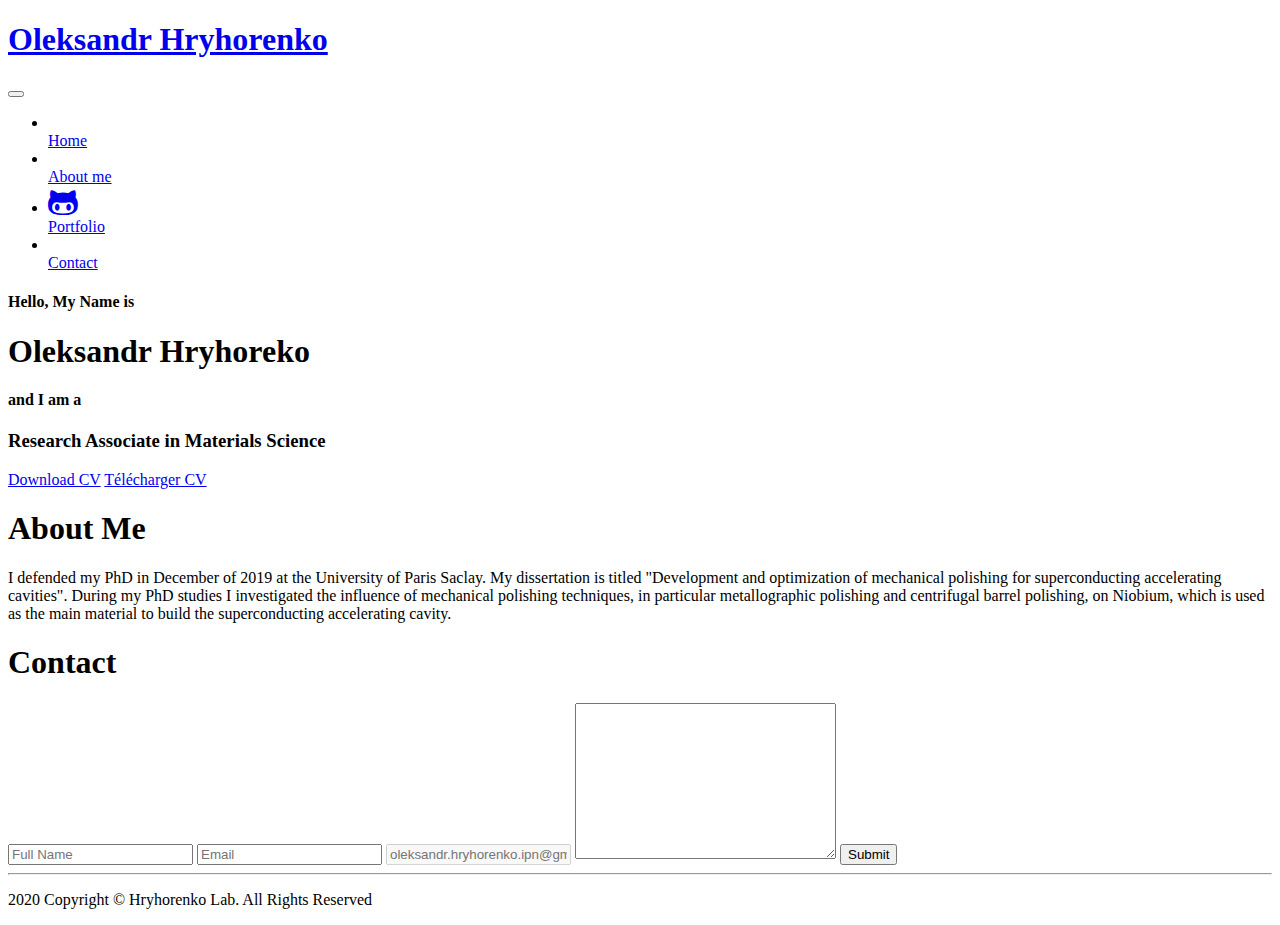
==== index.html @ a42054e2 "Add files via upload" ====
<!doctype html>
<html lang="en">
  <head>
    <meta charset="utf-8">
    <meta http-equiv="X-UA-Compatible" content="IE=edge">
    <meta name="viewport" content="width=device-width, initial-scale=1">
    <title>Portfolio Hryhoreko Oleksandr</title>
    <link rel="stylesheet" href="css/bootstrap.min.css">
    <link rel="stylesheet" href="css/styles.css">
    <link href='https://fonts.googleapis.com/css?family=Oxygen:400,300,700' rel='stylesheet' type='text/css'>
    <link href='https://fonts.googleapis.com/css?family=Lora' rel='stylesheet' type='text/css'>
    <link rel="stylesheet" href="https://cdnjs.cloudflare.com/ajax/libs/font-awesome/4.7.0/css/font-awesome.min.css">
  </head>
<body>
  <header>
    <nav id="header-nav" class="navbar navbar-default">
      <div class="container">
        <div class="navbar-header">
          <a href="index.html" class="pull-left visible-md visible-lg">
            <div id="logo"></div>
          </a>

          <div class="navbar-brand">
            <a href="index.html"><h1>Oleksandr Hryhorenko</h1></a>
          </div>

          <button type="button" class="navbar-toggle collapsed" data-toggle="collapse" data-target="#collapsable-nav" aria-expanded="false">
            <span class="sr-only">Toggle navigation</span>
            <span class="icon-bar"></span>
            <span class="icon-bar"></span>
            <span class="icon-bar"></span>
          </button>
        </div>

        <div id="collapsable-nav" class="collapse navbar-collapse">
           <ul id="nav-list" class="nav navbar-nav navbar-right">
            <li>
              <a href="menu-categories.html">
                <span class="glyphicon glyphicon-briefcase"></span><br class="hidden-xs"> Home</a>
            </li>
            <li>
              <a href="#">
                <span class="glyphicon glyphicon-info-sign"></span><br class="hidden-xs"> About me</a>
            </li>
            <li>
              <a href="#">
                <span class="fa fa-github-alt" style="font-size:32px"></span><br class="hidden-xs"> Portfolio</a>
            </li>
            <li>
              <a href="#">
                <span class="glyphicon glyphicon-envelope"></span><br class="hidden-xs">Contact</a>
            </li>
          </ul><!-- #nav-list -->
        </div><!-- .collapse .navbar-collapse -->
      </div><!-- .container -->
    </nav><!-- #header-nav -->
  </header>
  <!-- Start Home -->
 <section class="home">
  <div class="container">
    <div class="row full-screen">
      <div class="home-content">
        <div class="block">
         <h4>Hello, My Name is</h4>
         <h1>Oleksandr Hryhoreko</h1>
         <h4>and I am a</h4>
         <h3>Research Associate in Materials Science</h3>
        <div class="button">
          <a href="cv_en.pdf" download>Download CV</a>
         <a href="cv_fr.pdf" download>T&eacute;l&eacute;charger CV</a>
        </div>

        </div>
      </div>
    </div> 
  </div>
  <div class="container2"></div>
</section>
<!-- End Home -->
<!--Start About-->
<section class="about-me"> 
 <div class="container">
   <div class="row">
     <div class="col-md-6">
   </div>
 </div>
     <div class="col-md-6">
       <h1>About Me</h1>
       <p class="small text-uppercase">I defended my PhD in December of 2019 at the University of Paris
         Saclay. My dissertation is titled "Development and optimization of mechanical polishing for superconducting accelerating cavities". 
         During my PhD studies I investigated the influence of mechanical polishing techniques, 
         in particular metallographic polishing and centrifugal barrel polishing, on Niobium, 
         which is used as the main material to build the superconducting accelerating cavity.</p> 
   </div>
 </div>
</section>
<!--End About-->
<!--Start Contact-->
<div class="container-contact" id="contact">
 <h1>Contact</h1>
 <form action="">
   <input type="text" name="name" placeholder="Full Name">
   <input type="email" placeholder="Email">
   <input type="email" placeholder="oleksandr.hryhorenko.ipn@gmail.com" disabled>
   <textarea name="message" id="" cols="30" rows="10"></textarea>
   <input type="submit">
 </form>
</div>
<!--End Contact-->

<!--Start Footer-->
<footer>
 <hr>
 <p>2020 Copyright &copy; Hryhorenko Lab. All Rights Reserved</p>
</footer>
<!--End Footer-->


  <!-- jQuery (Bootstrap JS plugins depend on it) -->
  <script src="js/jquery-2.1.4.min.js"></script>
  <script src="js/bootstrap.min.js"></script>
  <script src="js/script.js"></script>
</body>
</html>
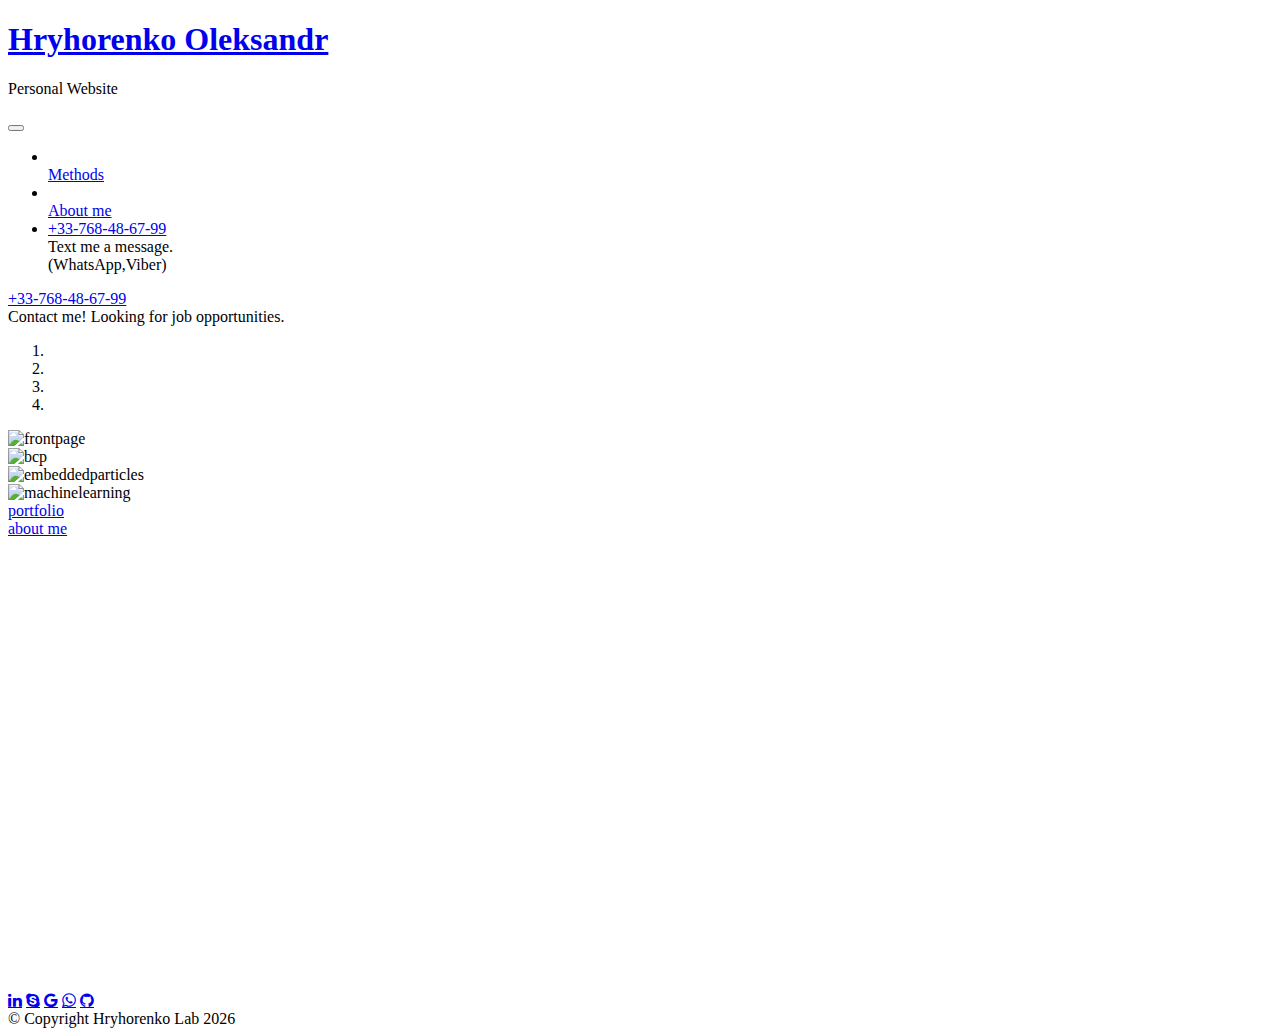
==== commit 8de05925: "Add files via upload" ====
--- a/index.html
+++ b/index.html
@@ -4,7 +4,7 @@
     <meta charset="utf-8">
     <meta http-equiv="X-UA-Compatible" content="IE=edge">
     <meta name="viewport" content="width=device-width, initial-scale=1">
-    <title>Portfolio Hryhoreko Oleksandr</title>
+    <title>Hryhorenko Oleksandr</title>
     <link rel="stylesheet" href="css/bootstrap.min.css">
     <link rel="stylesheet" href="css/styles.css">
     <link href='https://fonts.googleapis.com/css?family=Oxygen:400,300,700' rel='stylesheet' type='text/css'>
@@ -17,11 +17,14 @@
       <div class="container">
         <div class="navbar-header">
           <a href="index.html" class="pull-left visible-md visible-lg">
-            <div id="logo"></div>
+            <div id="logo-img"></div>
           </a>
 
           <div class="navbar-brand">
-            <a href="index.html"><h1>Oleksandr Hryhorenko</h1></a>
+            <a href="index.html"><h1>Hryhorenko Oleksandr</h1></a>
+            <p>
+              <span>Personal Website</span>
+            </p>
           </div>
 
           <button type="button" class="navbar-toggle collapsed" data-toggle="collapse" data-target="#collapsable-nav" aria-expanded="false">
@@ -31,90 +34,110 @@
             <span class="icon-bar"></span>
           </button>
         </div>
-
+        
         <div id="collapsable-nav" class="collapse navbar-collapse">
            <ul id="nav-list" class="nav navbar-nav navbar-right">
             <li>
-              <a href="menu-categories.html">
-                <span class="glyphicon glyphicon-briefcase"></span><br class="hidden-xs"> Home</a>
+              <a href="methods.html">
+                <span class=""></span><br class="hidden-xs"> Methods</a>
             </li>
             <li>
-              <a href="#">
-                <span class="glyphicon glyphicon-info-sign"></span><br class="hidden-xs"> About me</a>
+              <a href="about-me.html">
+                <span class=""></span><br class="hidden-xs"> About me</a>
             </li>
-            <li>
-              <a href="#">
-                <span class="fa fa-github-alt" style="font-size:32px"></span><br class="hidden-xs"> Portfolio</a>
-            </li>
-            <li>
-              <a href="#">
-                <span class="glyphicon glyphicon-envelope"></span><br class="hidden-xs">Contact</a>
-            </li>
+            <li id="phone" class="hidden-xs">
+              <a href="tel:+33-768-48-67-99">
+                <span>+33-768-48-67-99</span></a><div>Text me a message. <br> (WhatsApp,Viber)</div>
+              </li>
           </ul><!-- #nav-list -->
         </div><!-- .collapse .navbar-collapse -->
       </div><!-- .container -->
     </nav><!-- #header-nav -->
   </header>
-  <!-- Start Home -->
- <section class="home">
-  <div class="container">
-    <div class="row full-screen">
-      <div class="home-content">
-        <div class="block">
-         <h4>Hello, My Name is</h4>
-         <h1>Oleksandr Hryhoreko</h1>
-         <h4>and I am a</h4>
-         <h3>Research Associate in Materials Science</h3>
-        <div class="button">
-          <a href="cv_en.pdf" download>Download CV</a>
-         <a href="cv_fr.pdf" download>T&eacute;l&eacute;charger CV</a>
+
+  <div id="call-btn" class="visible-xs">
+    <a class="btn" href="tel:+33-768-48-67-99">
+    <span class=""></span>
+    +33-768-48-67-99
+    </a>
+  </div>
+  <div id="xs-deliver" class="text-center visible-xs">Contact me! Looking for job opportunities.</div>
+
+
+  <div id="main-content" class="container">
+    <div id="myCarousel" class="carousel slide" data-ride="carousel">
+      <!-- Indicators -->
+      <ol class="carousel-indicators">
+        <li data-target="#myCarousel" data-slide-to="0" class="active"></li>
+        <li data-target="#myCarousel" data-slide-to="1"></li>
+        <li data-target="#myCarousel" data-slide-to="2"></li>
+        <li data-target="#myCarousel" data-slide-to="3"></li>
+      </ol>
+      <!-- Wrapper for slides -->
+      
+      <div class="carousel-inner">
+        <div class="item active">
+          <img src="images/1.png" alt="frontpage" class="d-block img-fluid">
+        </div>
+    
+        <div class="item">
+          <img src="images/2.png" alt="bcp" class="d-block img-fluid">
+        </div>
+    
+        <div class="item">
+          <img src="images/3.png" alt="embeddedparticles" class="d-block img-fluid">
         </div>
 
+        <div class="item">
+          <img src="images/4.png" alt="machinelearning" class="d-block img-fluid">
         </div>
       </div>
-    </div> 
+
+
+    
+      <!-- Left and right controls -->
+      <a class="left carousel-control" href="#myCarousel" data-slide="prev">
+        <span class="glyphicon glyphicon-chevron-left"></span>
+        <span class="sr-only">Previous</span>
+      </a>
+      <a class="right carousel-control" href="#myCarousel" data-slide="next">
+        <span class="glyphicon glyphicon-chevron-right"></span>
+        <span class="sr-only">Next</span>
+      </a>
+    </div>
   </div>
-  <div class="container2"></div>
-</section>
-<!-- End Home -->
-<!--Start About-->
-<section class="about-me"> 
- <div class="container">
-   <div class="row">
-     <div class="col-md-6">
-   </div>
- </div>
-     <div class="col-md-6">
-       <h1>About Me</h1>
-       <p class="small text-uppercase">I defended my PhD in December of 2019 at the University of Paris
-         Saclay. My dissertation is titled "Development and optimization of mechanical polishing for superconducting accelerating cavities". 
-         During my PhD studies I investigated the influence of mechanical polishing techniques, 
-         in particular metallographic polishing and centrifugal barrel polishing, on Niobium, 
-         which is used as the main material to build the superconducting accelerating cavity.</p> 
-   </div>
- </div>
-</section>
-<!--End About-->
-<!--Start Contact-->
-<div class="container-contact" id="contact">
- <h1>Contact</h1>
- <form action="">
-   <input type="text" name="name" placeholder="Full Name">
-   <input type="email" placeholder="Email">
-   <input type="email" placeholder="oleksandr.hryhorenko.ipn@gmail.com" disabled>
-   <textarea name="message" id="" cols="30" rows="10"></textarea>
-   <input type="submit">
- </form>
-</div>
-<!--End Contact-->
 
-<!--Start Footer-->
-<footer>
- <hr>
- <p>2020 Copyright &copy; Hryhorenko Lab. All Rights Reserved</p>
-</footer>
-<!--End Footer-->
 
+    <div id="home-tiles" class="row">
+      <div class="col-md-4 col-sm-6 col-xs-12">
+        <a href="methods.html"><div id="methods"><span>portfolio</span></div></a>
+      </div>
+      <div class="col-md-4 col-sm-6 col-xs-12">
+        <a href="about-me.html"><div id="about-me"><span>about me</span></div></a>
+      </div>
+      <div class="col-md-4 col-sm-12 col-xs-12">
+        <a href="https://goo.gl/maps/CPir7Fu7djCMUvk18" target="_blank">
+          <div id="map-tile"><iframe src="https://www.google.com/maps/embed?pb=!1m18!1m12!1m3!1d21070.176873581913!2d2.1415443738612696!3d48.69072157335544!2m3!1f0!2f0!3f0!3m2!1i1024!2i768!4f13.1!3m3!1m2!1s0x47e5d58910001a8f%3A0x7ba58d10537f2d11!2z0JHRjtGALdGB0Y7RgC3QmNCy0LXRgtGC!5e0!3m2!1sru!2sfr!4v1591484655289!5m2!1sru!2sfr" width="600" height="450" frameborder="0" style="border:0;" allowfullscreen="" aria-hidden="false" tabindex="0"></iframe>
+          </a>
+      </div>
+    </div><!-- End of #home-tiles -->
+  </div><!-- End of #main-content -->
+
+  <footer class="panel-footer">
+    <div class="container">
+      <div class="icons">
+        <address>
+      <a href="https://www.linkedin.com/in/oleksandr-hryhorenko-b22716b1/"  target="_blank" class="fa fa-linkedin"></a>
+      <a href="skype:san4o987"  target="_blank" class="fa fa-skype"></a>
+      <a href="mailto:oleksandr.hryhorenko.ipn@gmail.com"  target="_blank" class="fa fa-google"></a>
+      <a href="https://wa.me/33768486799" target="_blank"  class="fa fa-whatsapp"></a>
+      <a href="https://github.com/hryhorenkolab" target="_blank" class="fa fa-github"></a>
+    </div>
+    </address>
+      <div class="text-center"><!-- Add font awesome icons -->
+&copy; Copyright Hryhorenko Lab <script>document.write(new Date().getFullYear())</script></div>
+    </div>
+  </footer>
 
   <!-- jQuery (Bootstrap JS plugins depend on it) -->
   <script src="js/jquery-2.1.4.min.js"></script>
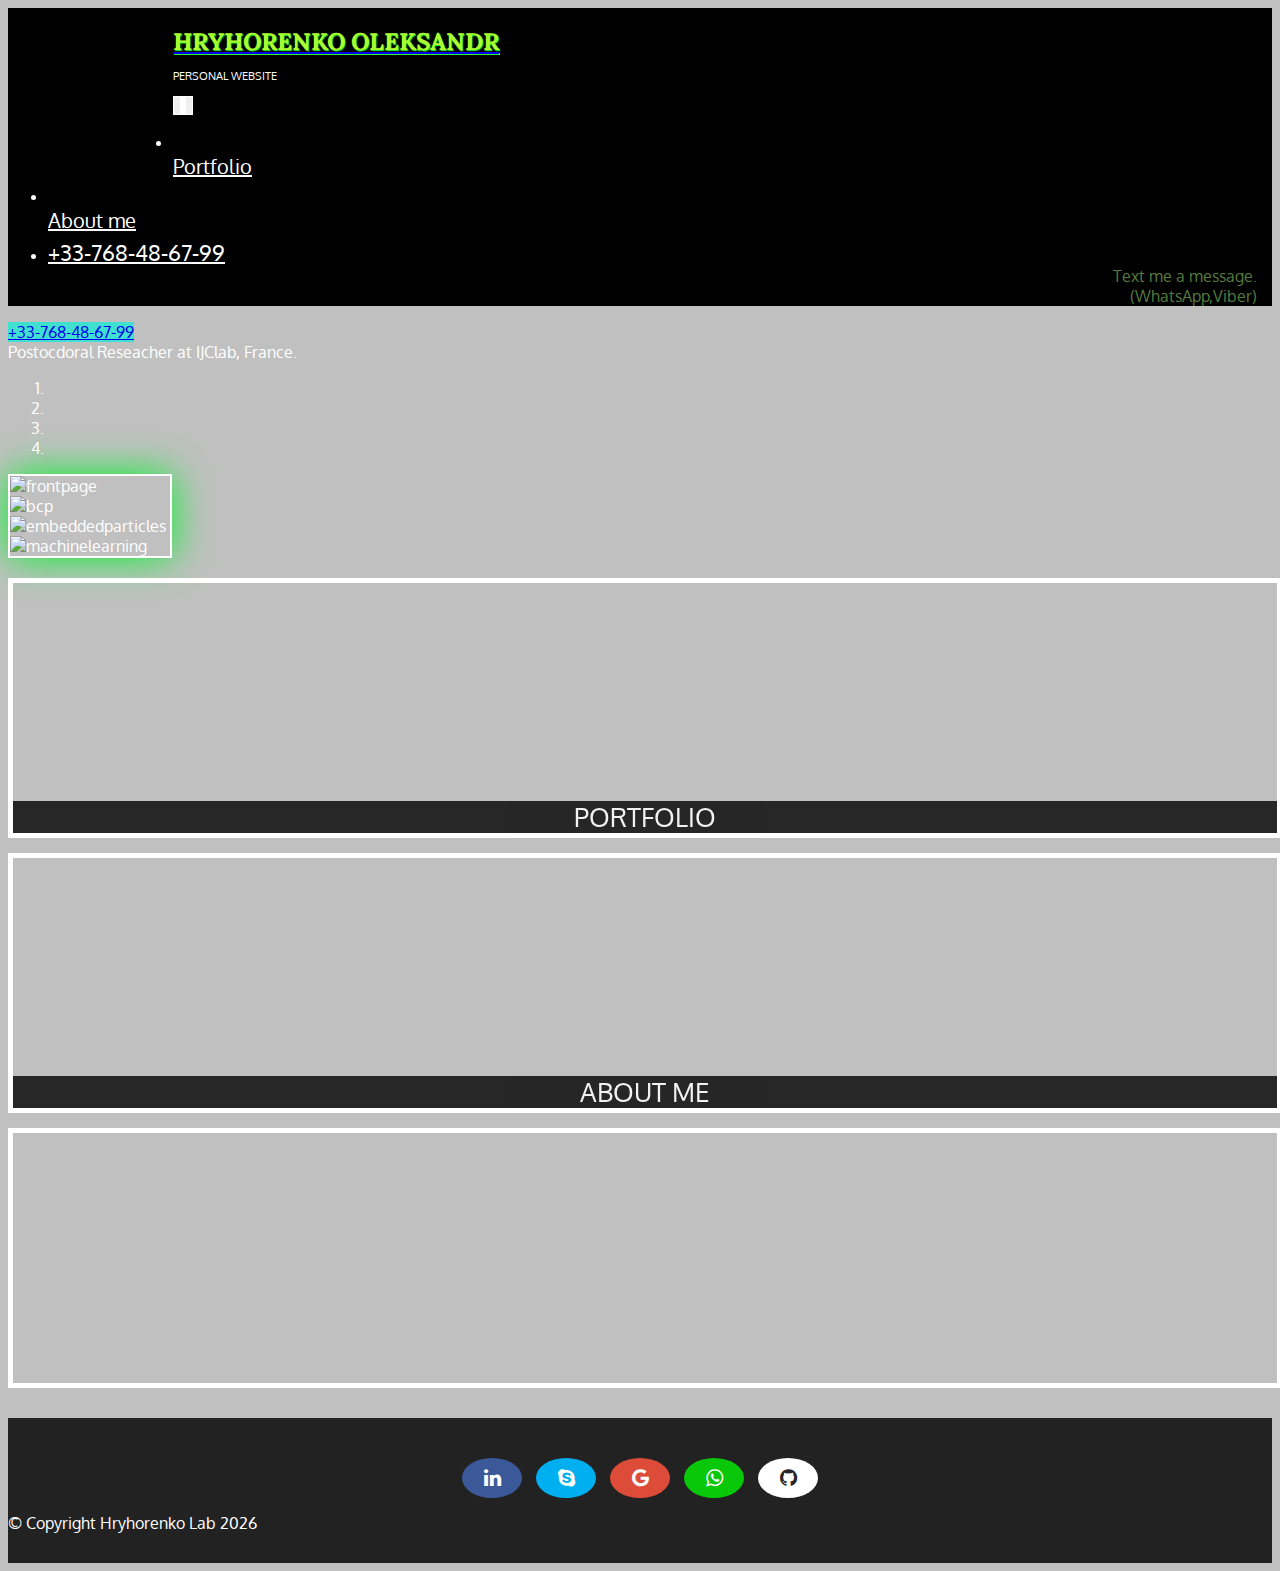
==== commit f1bb18b3: "Update index.html" ====
--- a/index.html
+++ b/index.html
@@ -27,7 +27,8 @@
             </p>
           </div>
 
-          <button type="button" class="navbar-toggle collapsed" data-toggle="collapse" data-target="#collapsable-nav" aria-expanded="false">
+          <button id="navbarToggle" type="button" class="navbar-toggle collapsed" data-toggle="collapse" 
+          data-target="#collapsable-nav" aria-expanded="false">
             <span class="sr-only">Toggle navigation</span>
             <span class="icon-bar"></span>
             <span class="icon-bar"></span>
@@ -39,7 +40,7 @@
            <ul id="nav-list" class="nav navbar-nav navbar-right">
             <li>
               <a href="methods.html">
-                <span class=""></span><br class="hidden-xs"> Methods</a>
+                <span class=""></span><br class="hidden-xs"> Portfolio</a>
             </li>
             <li>
               <a href="about-me.html">
@@ -61,7 +62,7 @@
     +33-768-48-67-99
     </a>
   </div>
-  <div id="xs-deliver" class="text-center visible-xs">Contact me! Looking for job opportunities.</div>
+  <div id="xs-deliver" class="text-center visible-xs">Postocdoral Reseacher at IJClab, France.</div>
 
 
   <div id="main-content" class="container">
@@ -116,8 +117,8 @@
         <a href="about-me.html"><div id="about-me"><span>about me</span></div></a>
       </div>
       <div class="col-md-4 col-sm-12 col-xs-12">
-        <a href="https://goo.gl/maps/CPir7Fu7djCMUvk18" target="_blank">
-          <div id="map-tile"><iframe src="https://www.google.com/maps/embed?pb=!1m18!1m12!1m3!1d21070.176873581913!2d2.1415443738612696!3d48.69072157335544!2m3!1f0!2f0!3f0!3m2!1i1024!2i768!4f13.1!3m3!1m2!1s0x47e5d58910001a8f%3A0x7ba58d10537f2d11!2z0JHRjtGALdGB0Y7RgC3QmNCy0LXRgtGC!5e0!3m2!1sru!2sfr!4v1591484655289!5m2!1sru!2sfr" width="600" height="450" frameborder="0" style="border:0;" allowfullscreen="" aria-hidden="false" tabindex="0"></iframe>
+        <a href="https://goo.gl/maps/aBDVwaycB8chTMUx8" target="_blank">
+          <div id="map-tile"><iframe src="https://www.google.com/maps/embed?pb=!1m18!1m12!1m3!1d12259.572201674828!2d2.149145785607692!3d48.69225082979488!2m3!1f0!2f0!3f0!3m2!1i1024!2i768!4f13.1!3m3!1m2!1s0x47e5d58910001a8f%3A0x7ba58d10537f2d11!2sBures-sur-Yvette!5e0!3m2!1sen!2sfr!4v1591915126241!5m2!1sen!2sfr" width="600" height="450" frameborder="0" style="border:0;" allowfullscreen="" aria-hidden="false" tabindex="0"></iframe>
           </a>
       </div>
     </div><!-- End of #home-tiles -->
@@ -140,8 +141,11 @@
   </footer>
 
   <!-- jQuery (Bootstrap JS plugins depend on it) -->
+  <script src="https://cdnjs.cloudflare.com/ajax/libs/ScrollMagic/2.0.7/ScrollMagic.js"></script>
+  <script src="https://cdnjs.cloudflare.com/ajax/libs/ScrollMagic/2.0.7/plugins/debug.addIndicators.min.js"></script>
   <script src="js/jquery-2.1.4.min.js"></script>
   <script src="js/bootstrap.min.js"></script>
   <script src="js/script.js"></script>
+  <script src="js/ajax-utils.js"></script>
 </body>
 </html>
--- a/css/styles.css
+++ b/css/styles.css
@@ -0,0 +1,618 @@
+body {
+  font-size: 16px;
+  color: #fff;
+  background-color: silver;
+  font-family: 'Oxygen', sans-serif;
+}
+
+/** HEADER **/
+#header-nav {
+  background-color: black;
+  border-radius: 0;
+  border: 0;
+}
+
+#logo-img {
+  background: url('../images/logo_hryhorenkolab.png') no-repeat;
+  width:150px;
+  height:150px;
+  margin: 10px 15px 10px 0;
+}
+
+.navbar-brand {
+  padding-top: 25px;
+}
+.navbar-brand h1 { 
+  font-family: 'Lora', serif;
+  color: greenyellow;
+  font-size: 1.5em;
+  text-transform: uppercase;
+  font-weight: bold;
+  text-shadow: 1px 1px 1px rgb(35, 252, 53);
+  margin-top: 0;
+  margin-bottom: 0;
+  line-height: .75;
+}
+.navbar-brand a:hover, .navbar-brand a:focus {
+  text-decoration: none;
+}
+.navbar-brand p { 
+  color: #ffffff;
+  text-transform: uppercase;
+  font-size: .7em;
+  margin-top: 15px;
+}
+.navbar-brand p span { 
+  vertical-align: middle;
+}
+
+#nav-list {
+  margin-top: 10px;
+}
+#nav-list a {
+  color: #ffffff;
+  text-align: center;
+  font-size: 20px;
+}
+#nav-list a:hover {
+  background: greenyellow;
+  color: #000;
+}
+#nav-list a span {
+  font-size: 1.1em;
+}
+
+#phone {
+  margin-top: 5px;
+}
+#phone a {
+  text-align: right;
+  padding-bottom: 0;
+}
+#phone div { 
+  color: #557c3e;
+  text-align: right;
+  padding-right: 15px;
+}
+
+.navbar-header button.navbar-toggle, .navbar-header .icon-bar {
+  border: 1px solid white;
+}
+.navbar-header button.navbar-toggle {
+  clear: both;
+  margin-top: -30px;
+}
+/* END HEADER */
+
+/* FOOTER */
+.panel-footer {
+  margin-top: 30px;
+  padding-top: 35px;
+  padding-bottom: 30px;
+  background-color: #222;
+  border-top: 0;
+}
+.panel-footer div.row {
+  margin-bottom: 35px;
+}
+#hours, #address {
+  line-height: 2;
+}
+#hours > span, #address > span {
+  font-size: 1.3em;
+}
+#address p {
+  color: #557c3e;
+  font-size: .8em;
+  line-height: 1.8;
+}
+#testimonials {
+  font-style: italic;
+}
+#testimonials p:nth-child(2) {
+  margin-top: 25px;
+}
+/* END FOOTER */
+
+
+
+/* HOME PAGE */
+#main-content{
+  width: max-content;
+  height: min-content;
+}
+.container .carousel-inner {
+  box-shadow: 0 0 40px #03f32b;
+  border: 2px solid white;
+}
+
+.card-footer a{
+  display: flexbox;
+  margin-top: 20px;
+    border-radius: 4px;
+    color: #ffffff;
+    border: 1px solid #ffffff ;
+    padding: 12px 25px;
+    text-decoration: none;
+    font-size: 15px;
+    font-weight: 800;
+    text-transform: uppercase;
+    font-weight: 600;
+    transition: all .5s ease;
+    background-color: rgb(66, 66, 253);
+}
+
+.card-footer a:hover{
+  background-color: greenyellow;
+  color: #000;
+  font-weight: 1000;
+}
+
+.resume-container a{
+  display: flex;
+  width: 200px;
+  text-align: center;
+  justify-content: center;
+  margin-top: 20px;
+  margin-left: auto;
+  margin-right: auto;
+    border-radius: 4px;
+    color: #ffffff;
+    border: 1px solid #ffffff ;
+    padding: 12px 25px;
+    text-decoration: none;
+    font-size: 15px;
+    font-weight: 800;
+    text-transform: uppercase;
+    font-weight: 600;
+    transition: all .5s ease;
+    background-color: rgb(66, 66, 253);
+    
+}
+
+.resume-container a:hover{
+  background-color: greenyellow;
+  color: #000;
+}
+
+
+#methods, #about-me, #map-tile {
+  height: 250px;
+  width: 100%;
+  margin-bottom: 15px;
+  position: relative;
+  border: 5px solid white;
+  overflow: hidden;
+  display: flexbox;
+  margin-left: auto;
+  margin-right: auto;
+
+}
+#methods:hover, #about-me:hover, #map-tile:hover {
+  box-shadow: 0 5px 10px 5px #03f32b;
+}
+#methods {
+  background: url('../images/methods.png') no-repeat;
+  background-position: center;
+}
+#about-me {
+  background: url('../images/about-me.png') no-repeat;
+  background-position: center;
+}
+#methods span, #about-me span, #map-tile span {
+  position: absolute;
+  bottom: 0;
+  right: 0;
+  width: 100%;
+  text-align: center;
+  font-size: 1.6em;
+  text-transform: uppercase;
+  background-color: #000;
+  color: #fff;
+  opacity: .8;
+}
+/* Start carousel */
+.carousel-inner{
+  margin-bottom: 20px;
+}
+
+/* END carousel */
+/* END HOME PAGE */
+
+/* MENU CATEGORIES PAGE */
+.category-tile { 
+  position: relative;
+  border: 2px solid #3F0C1F;
+  overflow: hidden;
+  width: 200px;
+  height: 200px;
+  margin: 0 auto 15px;
+}
+.category-tile span {
+  position: absolute;
+  bottom: 0;
+  right: 0;
+  width: 100%;
+  text-align: center;
+  font-size: 1.2em;
+  text-transform: uppercase;
+  background-color: #000;
+  color: #fff;
+  opacity: .8;
+}
+.category-tile:hover {
+  box-shadow: 0 1px 5px 1px #cccccc;
+}
+
+#menu-categories-title + div {
+  margin-bottom: 50px;
+}
+/* END MENU CATEGORIES PAGE */
+
+/* SINGLE CATEGORY PAGE */
+.menu-item-tile {
+  margin-bottom: 25px;
+}
+.menu-item-tile hr {
+  width: 100%;
+}
+.menu-item-tile .menu-item-price {
+  font-size: 1.1em;
+  text-align: right;
+  margin-top: -15px;
+  margin-right: -15px;
+}
+.menu-item-tile .menu-item-price span {
+  font-size: .6em;
+}
+.menu-item-photo {
+  position: relative;
+  border: 2px solid #3F0C1F; 
+  overflow: hidden;
+  padding: 0;
+  margin-right: -15px;
+  margin-left: auto;
+  margin-bottom: 20px;
+  max-width: 1250px;
+}
+.menu-item-photo div {
+  position: absolute;
+  bottom: 0;
+  right: 0;
+  width: 50%;
+  background-color: #557c3e;
+  text-align: center;
+}
+.menu-item-description {
+  padding-right: 30px;
+}
+h3.menu-item-title {
+  margin: 0 0 10px;
+}
+.menu-item-details {
+  font-size: .9em;
+  font-style: italic;
+}
+/* END SINGLE CATEGORY PAGE */
+
+
+
+
+/********** Large devices only **********/
+
+
+/********** Medium devices only **********/
+@media (min-width: 992px) and (max-width: 1199px) {
+  /* Header */
+  #logo-img {
+    background: url('../images/logo_hryhorenkolab_200px.png') no-repeat;
+    width: 200px;
+    height: 116px;
+    margin: 5px 5px 5px 0;
+  }
+
+  #nav-list a{
+    font-size: 14px;
+  }
+
+  .navbar-brand h1{
+    font-size: 24px;
+  }
+  /* End Header */
+
+  /* Home Page */
+
+  /* End Home Page */
+}
+
+/********** Small devices only **********/
+@media (min-width: 768px) and (max-width: 991px) {
+  /* Home Page */
+  #nav-list a{
+    font-size: 14px;
+  }
+
+  .navbar-brand h1{
+    font-size: 24px;
+  }
+  /* End Home Page */
+}
+
+/********** Extra small devices only **********/
+@media (max-width: 767px) {
+  /* Header */
+  .navbar-brand {
+    padding-top: 10px;
+    height: 80px;
+  }
+  .navbar-brand h1 { 
+    padding-top: 10px;
+    font-size: 5vw; /* 1vw = 1% of viewport width */
+  }
+  .navbar-brand p {
+    font-size: .6em;
+    margin-top: 12px;
+  }
+  .navbar-brand p img { 
+    height: 20px;
+  }
+
+  #collapsable-nav a { 
+    font-size: 1.2em;
+  }
+  #collapsable-nav a span { 
+    font-size: 1em;
+    margin-right: 5px;
+  }
+
+  #call-btn > a {
+    font-size: 1.5em;
+    display: block;
+    margin: 0 20px;
+    padding: 10px;
+    border: 2px solid #fff;
+    background-color: #08f728;
+    color: #951c49;
+  }
+  #xs-deliver {
+    margin-top: 5px;
+    font-size: .7em;
+    letter-spacing: .1em;
+    text-transform: uppercase;
+  }
+  /* End Header */
+
+  /* Footer */
+  .panel-footer section {
+    margin-bottom: 30px;
+    text-align: center;
+  }
+  .panel-footer section:nth-child(3) {
+    margin-bottom: 0; /* margin already exists on the whole row */
+  }
+  .panel-footer section hr {
+    width: 50%;
+  }
+  /* End Footer */
+
+  /* Home Page */
+ .carousel-inner {
+    margin-top: 30px;
+    margin-bottom: 30px;
+    padding: 0;
+  }
+  #methods, #about-me {
+    width: 350px;
+    margin: 0 auto 15px;
+  }
+
+  .menu-item-photo {
+    margin-right: auto;
+  }
+  .menu-item-tile .menu-item-price {
+    text-align: center;
+  }
+  .menu-item-description {
+    text-align: center;;
+  }
+}
+
+#menu-categories-title > br{
+  margin-bottom: 15px;
+}
+
+
+
+
+/********** Super extra small devices Only :-) (e.g., iPhone 4) **********/
+@media (max-width: 479px) {
+  /* Header */
+  .navbar-brand h1 { 
+    padding-top: 5px;
+    font-size: 6vw;
+  }
+  /* End Header */
+  
+  /* Home page */
+  #methods, #about-me {
+    width: 280px;
+    margin: 0 auto 15px;
+  }
+
+  .col-xxs-12 {
+    position: relative;
+    min-height: 1px;
+    padding-right: 15px;
+    padding-left: 15px;
+    float: left;
+    width: 100%;
+  }
+}
+
+  /* End Home page */
+
+  /* about-me page */
+.img-center{
+  display: block;
+  margin-left: auto;
+  margin-right: auto;
+  border-radius: 50%;
+  border: solid 5px white;
+ 
+}
+  /* end about-me page */
+
+
+  /* methods page */
+
+  .methods-table{
+    display: flex;
+    flex-wrap:wrap;
+    justify-content: center;
+    width: min(1600px, 100%);
+    justify-content: space-evenly;
+
+  }
+
+  .card{
+    max-width: 360px;
+    background-color: rgb(255, 255, 255);
+    margin: 10px 10px;
+    overflow: hidden;
+    color: rgb(0, 0, 0);
+   font-weight: 600;
+   text-align: center;
+   border-radius:  5px 5px;
+   padding: 0;
+   box-shadow: 0 10px 5px #03f32b;
+
+
+  }
+
+  .card-header{
+    background-color:rgb(153, 43, 43);
+    display: inline-block;
+    color: #E7E7E7;
+    padding: 10px 10px;
+    border-radius:  10px 10px;
+  }
+
+  .card .card-header p{
+    padding: 20px;
+    margin: 50px;
+  }
+
+  .panel-footer .container .icons {
+    margin-bottom: 10px;
+    display: flex;
+    justify-content: center;
+    align-self: center;
+    flex-wrap:wrap;
+  }
+
+
+  .panel-footer .fa{
+    margin: 5px;
+    padding: 10px;
+    font-size: 20px;
+    width: 40px;
+    text-align: center;
+    text-decoration: none;
+    border-radius: 50%;
+    justify-content: center;
+  }
+  
+  /* Add a hover effect if you want */
+  .fa:hover {
+    background: white;
+    color: #3B5998;
+    font-size: 35px;
+    width: 55px;
+  }
+  
+  /* Set a specific color for each brand */
+  
+  /* LinkedIn */
+  .fa-linkedin {
+    background: #3B5998;
+    color: white;
+    align-items: center;
+  }
+
+    /* GitHub */
+    .fa-github {
+      background: white;
+      color: rgb(39, 37, 37);
+      align-items: center;
+    }
+  
+  /* Skype */
+  .fa-skype {
+    background: #00aff0;
+    color: white;
+  }
+
+  /* Whatsapp */
+  .fa-whatsapp {
+    background: rgb(9, 199, 9);
+    color: white;
+  }
+
+  .fa-google {
+    background: #dd4b39;
+    color: white;
+  }
+
+
+  .card:hover{
+    border: solid 1px;
+    border-color: white;
+    color: black;
+  }
+
+
+.carousel-inner.item.active,
+.left, .carousel-control,
+.right, .carousel-control {
+  display: block;
+}
+
+.carousel-inner {
+  max-width: 1000px;
+  width:100%;
+}
+
+@media (max-width:1000px) and (min-width:500px){
+  .carousel-inner {
+    max-width: 500px;
+    width:100%;
+  }
+}
+
+@media (max-width:499px) and (min-width:300px){
+  .carousel-inner {
+    max-width: 300px;
+    width:100%;
+  }
+}
+
+.btn, .btn-secondary a{
+  background-color: white;
+}
+
+.btn, .btn-primary, .btn-lg  a{
+  background-color: turquoise;
+}
+
+.myphoto, .img-center p{
+  margin-left: 10px;
+  margin-right: 10px;
+  justify-content: center;
+  text-align: justify;
+  font-weight: 600;
+}
+
+#margin-top{
+  margin-top: 10px;
+}
+
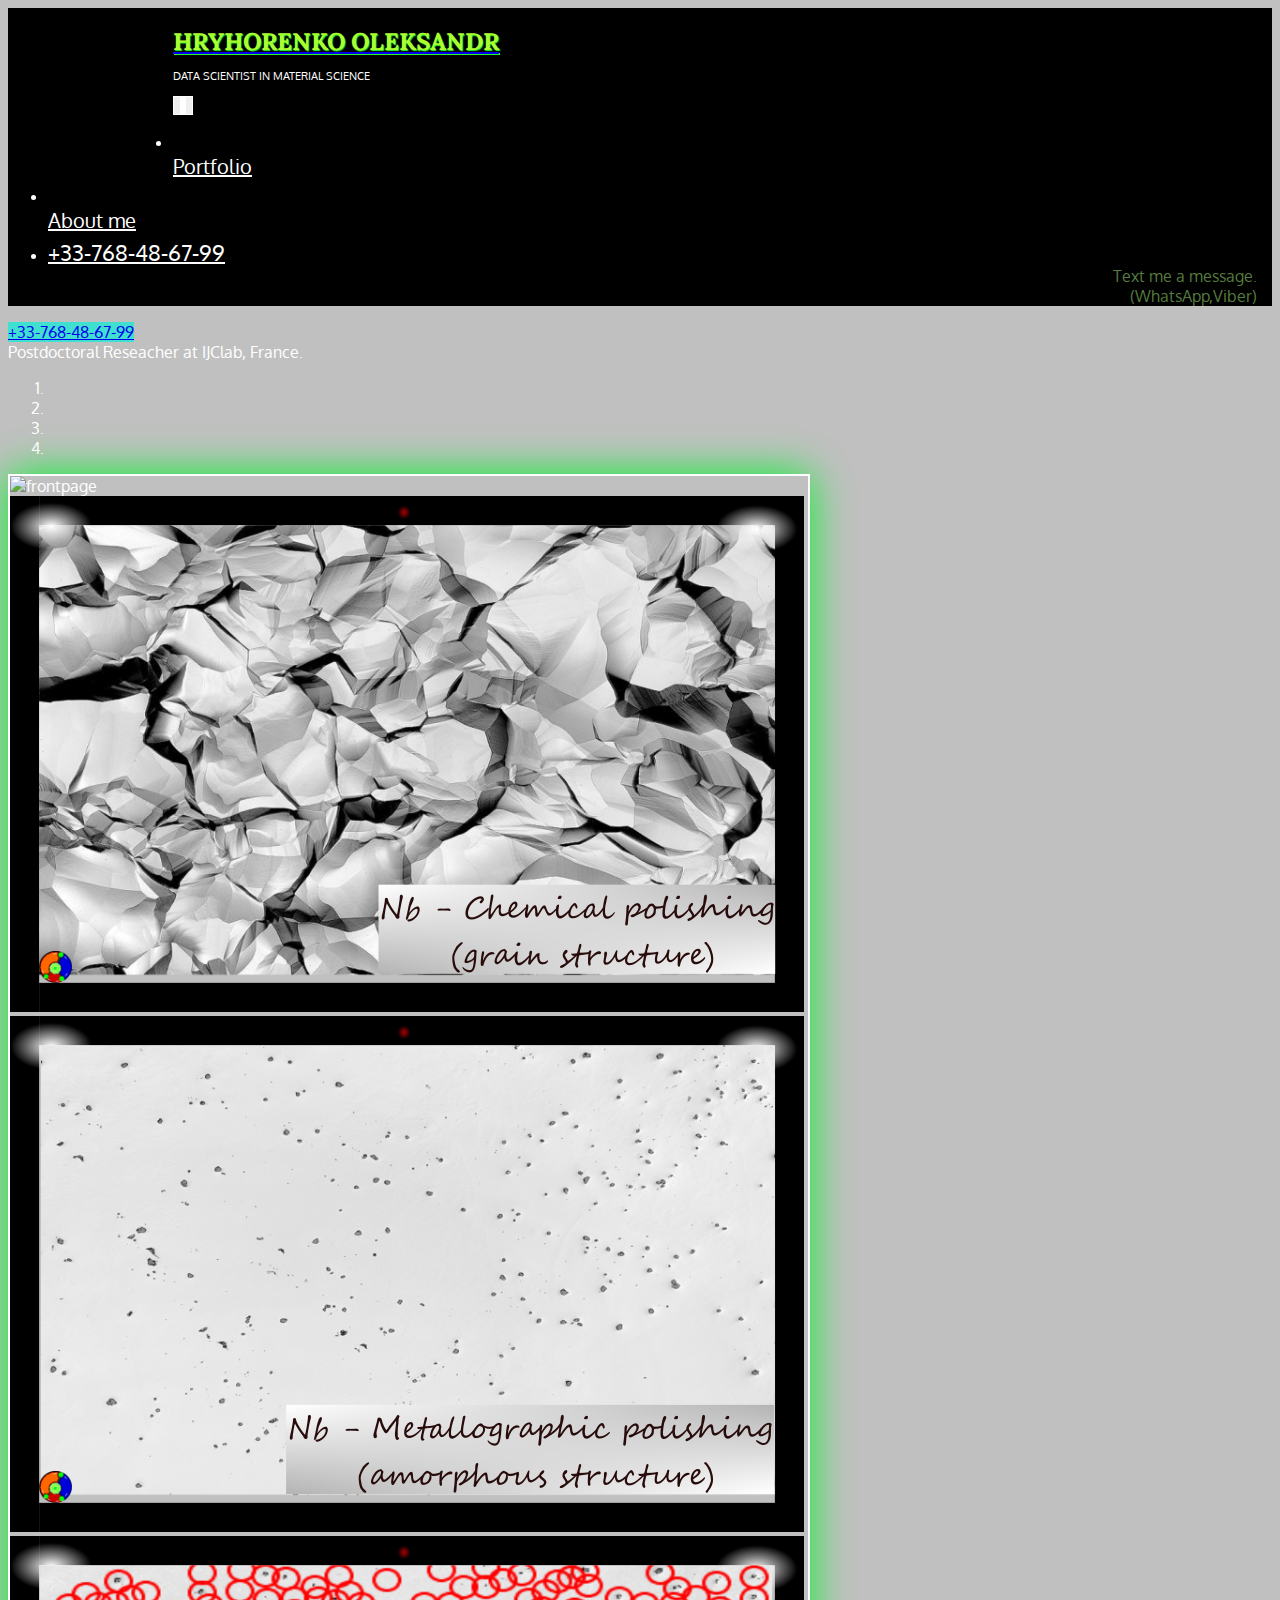
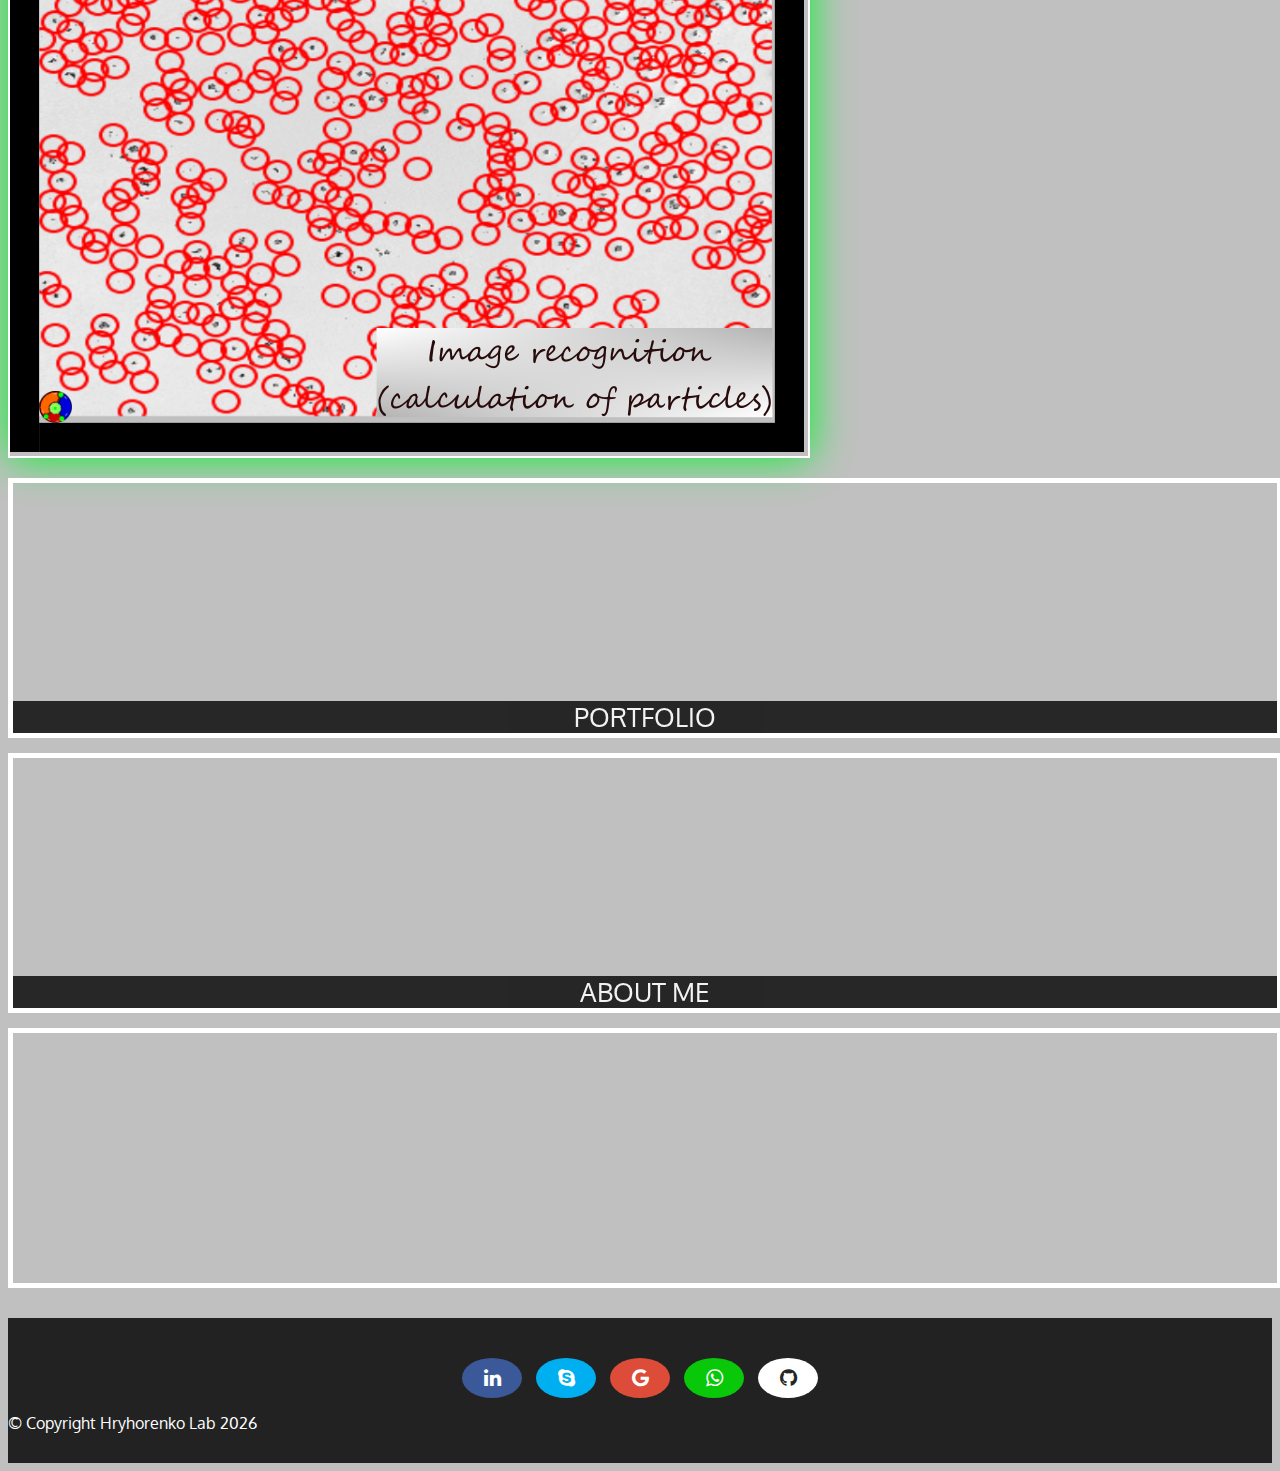
==== commit 3f0fc7c3: "Update index.html" ====
--- a/index.html
+++ b/index.html
@@ -23,7 +23,7 @@
           <div class="navbar-brand">
             <a href="index.html"><h1>Hryhorenko Oleksandr</h1></a>
             <p>
-              <span>Personal Website</span>
+              <span>Data Scientist in Material Science</span>
             </p>
           </div>
 
@@ -62,7 +62,7 @@
     +33-768-48-67-99
     </a>
   </div>
-  <div id="xs-deliver" class="text-center visible-xs">Postocdoral Reseacher at IJClab, France.</div>
+  <div id="xs-deliver" class="text-center visible-xs">Postdoctoral Reseacher at IJClab, France.</div>
 
 
   <div id="main-content" class="container">
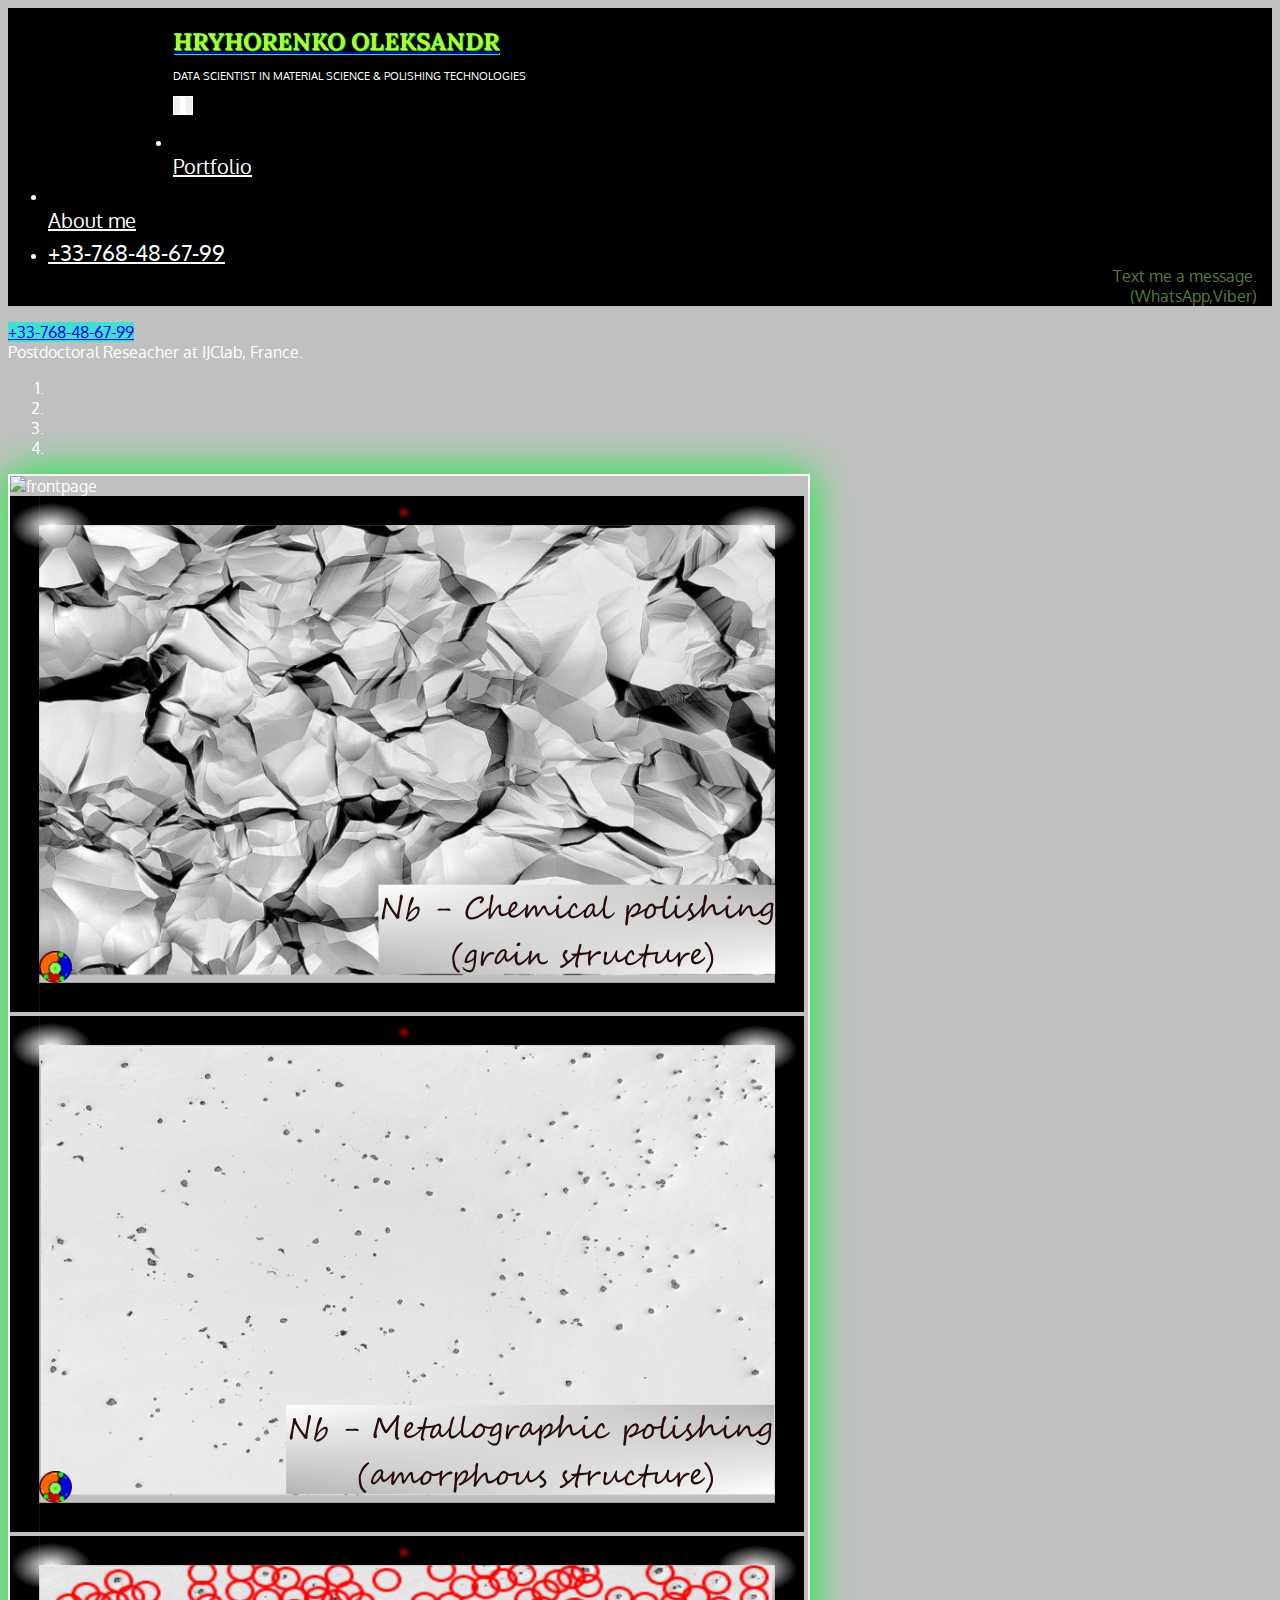
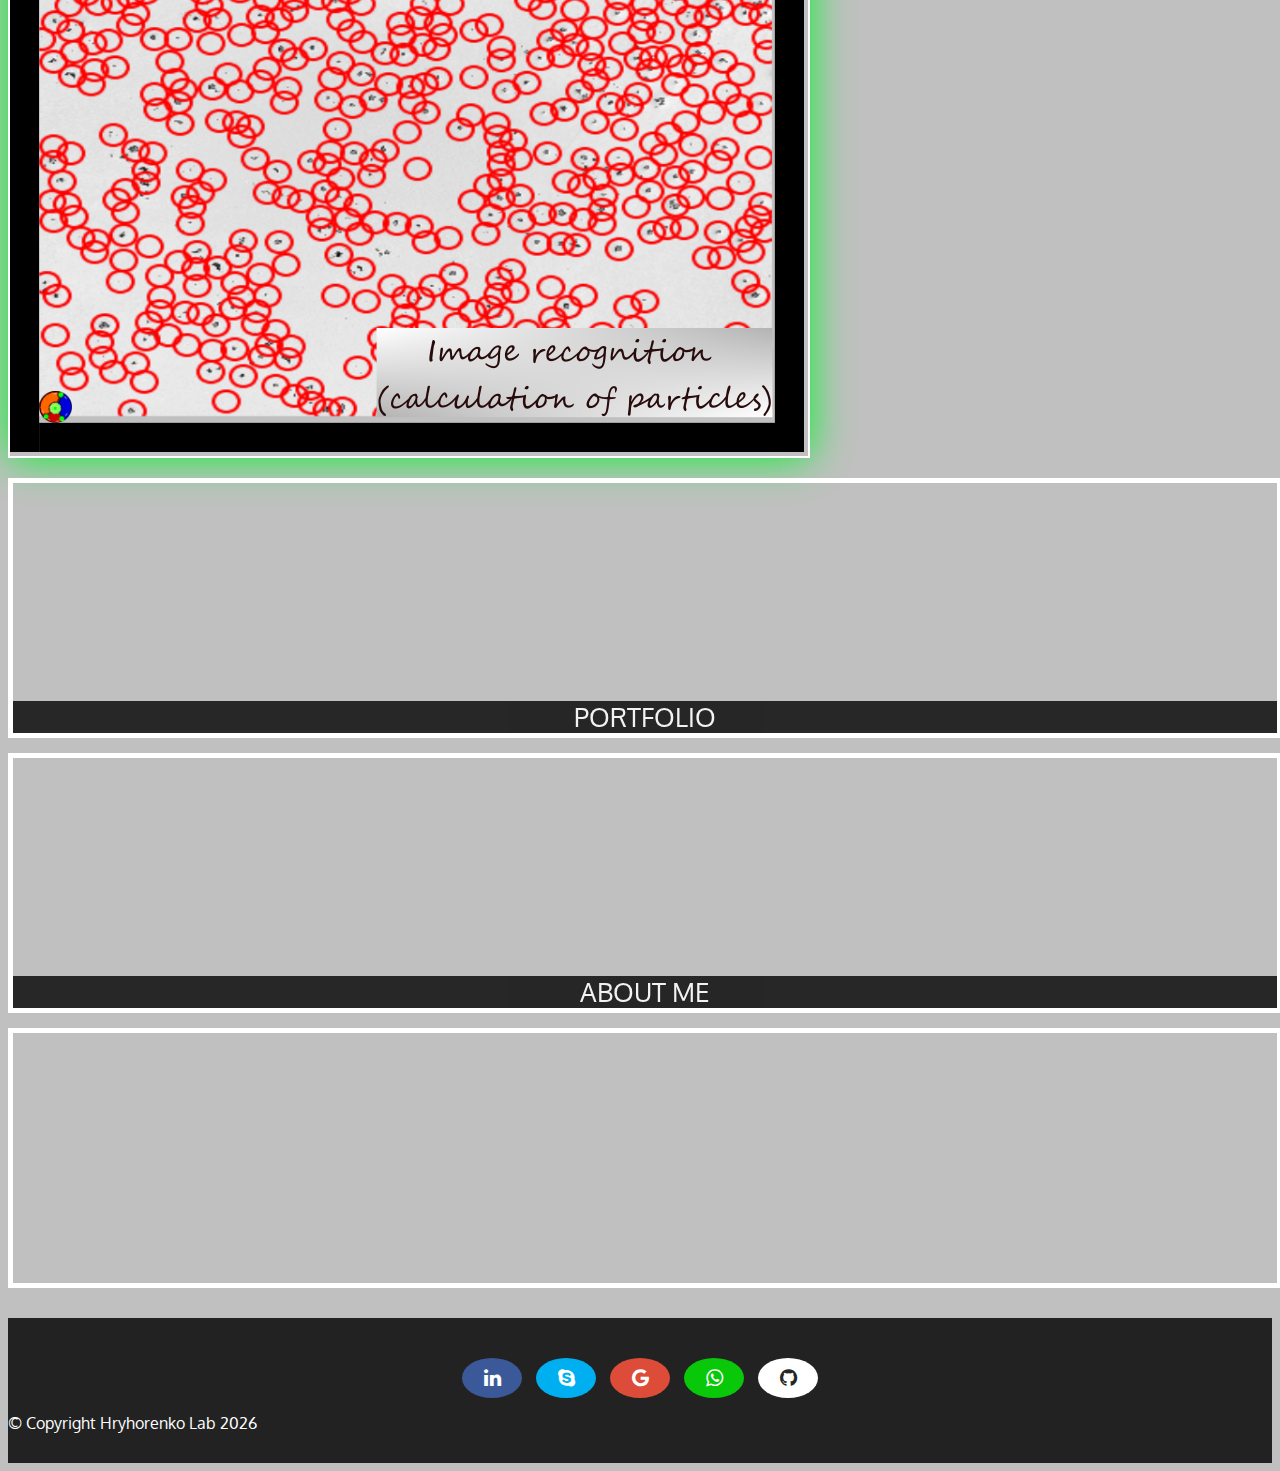
==== commit ddfd1c10: "Update index.html" ====
--- a/index.html
+++ b/index.html
@@ -23,7 +23,7 @@
           <div class="navbar-brand">
             <a href="index.html"><h1>Hryhorenko Oleksandr</h1></a>
             <p>
-              <span>Data Scientist in Material Science</span>
+              <span>Data Scientist in Material Science & Polishing Technologies</span>
             </p>
           </div>
 
